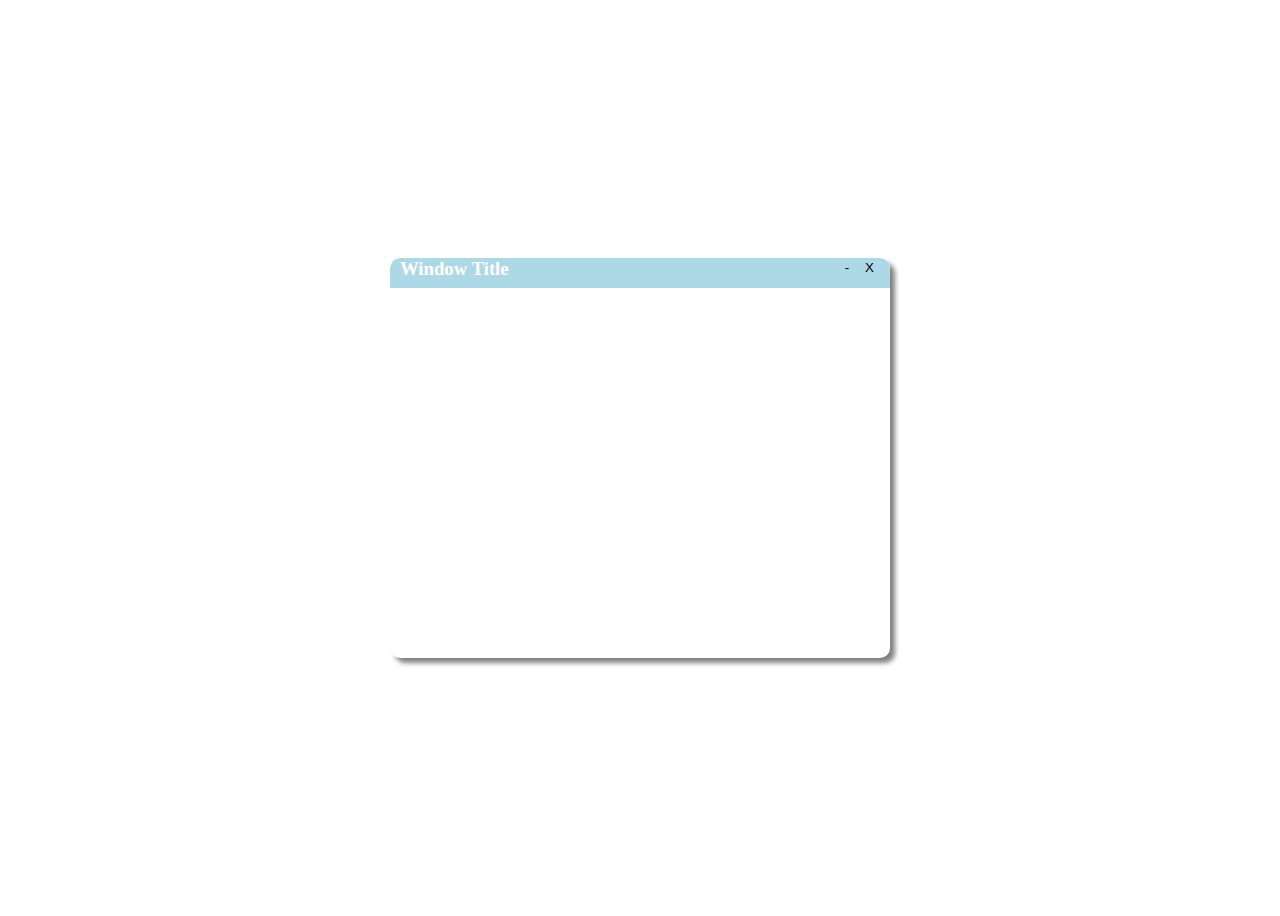
==== index.html @ e1957c3e "modified:   CSS/style.css 	modified:   index.html" ====
<!DOCTYPE html>
<html>
<head>
	<meta charset="UTF-8">
	<meta http-equiv="X-UA-Compatible" content="IE=edge">
	<meta name="viewport" content="width=device-width, initial-scale=1.0">
	<link rel="stylesheet" href="./CSS/style.css">
	<title>escapeRoom</title>
</head>
<body>
	<!-- The desktop window -->
	<div class="desktop-window">
		<!-- The window header -->
		<div class="header">
			<!-- The window title -->
			<h3 style="margin: 0; color: white;">Window Title</h3>
			<!-- The window buttons -->
			<div>
				<button>-</button>
				<button>X</button>
			</div>
		</div>
		<!-- The window content -->
		<div class="content">
			<!-- Your content here -->
		</div>
	</div>
</body>
</html>
---- CSS/style.css ----
/* Style the desktop background */
  body {
	background-image: url(../asset/img/windows_xp.jpg);
	background-repeat: no-repeat;
	background-size: cover;
	height: 100vh;
	display: flex;
	justify-content: center;
	align-items: center;
  }
  
  /* Style the desktop window */
  .desktop-window {
	background-color: white;
	width: 500px;
	height: 400px;
	border-radius: 10px;
	box-shadow: 5px 5px 5px gray;
	overflow: hidden;
	position: relative;
  }
  
  /* Style the window header */
  .desktop-window .header {
	background-color: lightblue;
	height: 30px;
	border-top-left-radius: 10px;
	border-top-right-radius: 10px;
	display: flex;
	justify-content: space-between;
	padding: 0 10px;
	box-sizing: border-box;
	position: absolute;
	top: 0;
	width: 100%;
  }
  
  /* Style the window header buttons */
  .desktop-window .header button {
	background-color: transparent;
	border: none;
	cursor: pointer;
	outline: none;
  }
  
  /* Style the window content */
  .desktop-window .content {
	padding: 10px;
  }
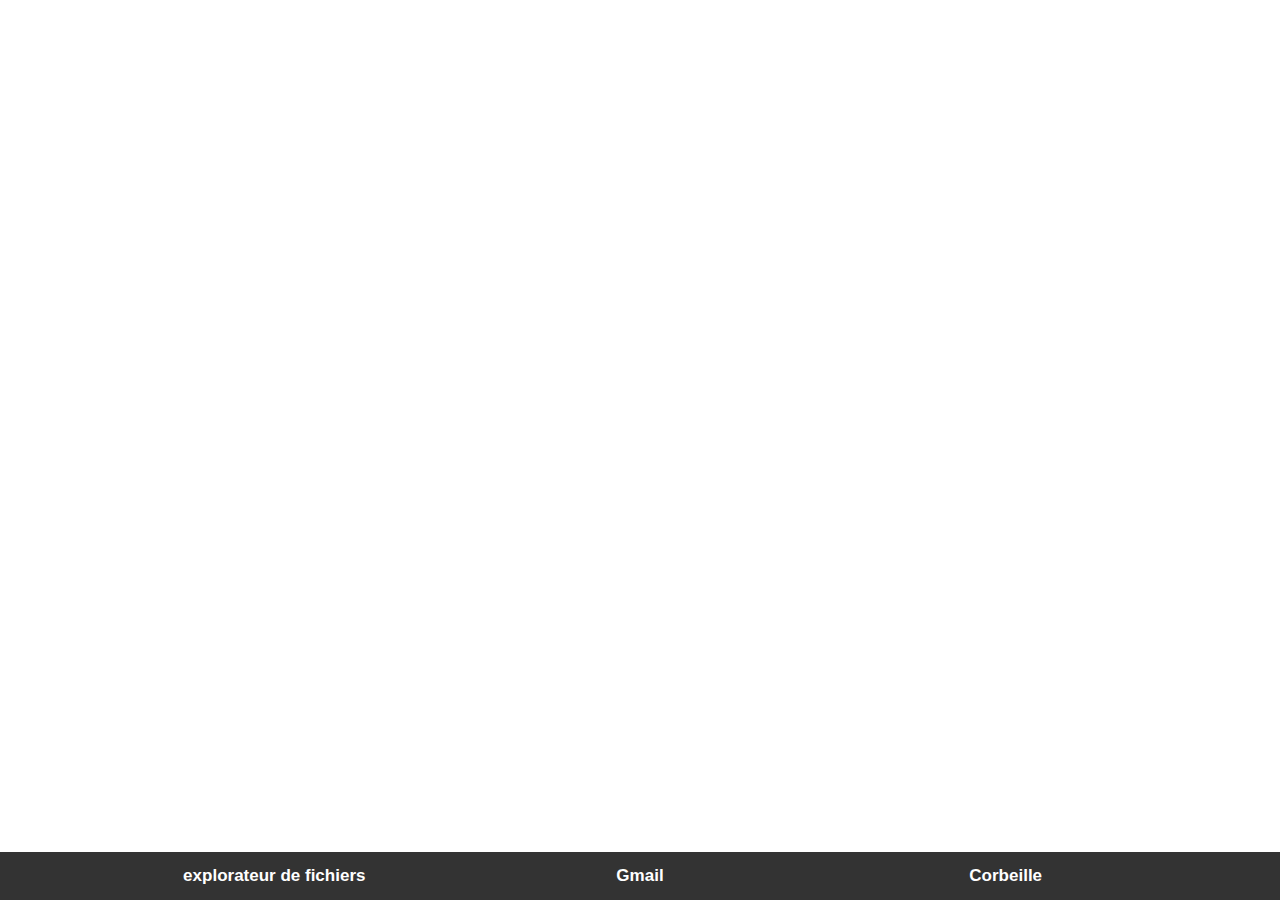
==== commit f2c8eee0: "Probleme ancien commit resolu" ====
--- a/index.html
+++ b/index.html
@@ -8,22 +8,193 @@
 	<title>escapeRoom</title>
 </head>
 <body>
-	<!-- The desktop window -->
-	<div class="desktop-window">
-		<!-- The window header -->
-		<div class="header">
-			<!-- The window title -->
-			<h3 style="margin: 0; color: white;">Window Title</h3>
-			<!-- The window buttons -->
-			<div>
-				<button>-</button>
-				<button>X</button>
-			</div>
-		</div>
-		<!-- The window content -->
-		<div class="content">
-			<!-- Your content here -->
-		</div>
-	</div>
+
+	
+	<nav class="navbar">
+		<ul class="nav__list">
+			<li class="item"></li>
+			<li class="item">
+				<div class="link__content">
+					<div class="link__title link__title--xp-files">
+						<i class="uil uil-web-grid services__icon"></i>
+						<h3 class="title">explorateur de fichiers</h3>
+					</div>
+					
+					<div class="window__modal window__xp-files ">
+						<div class="window__content window__xp-files-content">
+							<div class="window__header window__xp-files-header">
+								<h3 class="window__title window__xp-files-title">explorateur de fichiers</h3>
+								<div class="window__section-button window__xp-files-button">
+									<button class="window__button window__button-minimize window__xp-files-button--minimize">-</button>
+									<button class="window__button window__button-fullscreen window__xp-files-button--fullscreen">□</button>
+									<button class="window__button window__button-close window__xp-files-button--close">X</button>
+								</div>
+							</div>
+							<div class="window__body window__xp-files-body">
+								<div class="window__xp-files-body--left">
+									<div class="window__xp-files-body--left-header">
+										<div class="window__xp-files-body--left-header--icon">
+											<i class="uil uil-folder"></i>
+										</div>
+										<div class="window__xp-files-body--left-header--title">
+											<h3>Ordinateur</h3>
+										</div>
+									</div>
+									<div class="window__xp-files-body--left-body">
+										<div class="window__xp-files-body--left-body--icon">
+											<i class="uil uil-folder"></i>
+										</div>
+										<div class="window__xp-files-body--left-body--title">
+											<h3>Ordinateur</h3>
+										</div>
+									</div>
+								</div>
+								<div class="window__xp-files-body--right">
+									<div class="window__xp-files-body--right-header">
+										<div class="window__xp-files-body--right-header--icon">
+											<i class="uil uil-folder"></i>
+										</div>
+										<div class="window__xp-files-body--right-header--title">
+											<h3>Ordinateur</h3>
+										</div>
+									</div>
+									<div class="window__xp-files-body--right-body">
+										<div class="window__xp-files-body--right-body--icon">
+											<i class="uil uil-folder"></i>
+										</div>
+										<div class="window__xp-files-body--right-body--title">
+											<h3>Ordinateur</h3>
+										</div>
+									</div>
+								</div>
+							</div>
+						</div>
+					</div>
+				</div>
+			</li>
+			
+			<li class="item">
+				<div class="link__content">
+					<div class="link__title link__title--gmail">
+						<i class="uil uil-web-grid services__icon"></i>
+						<h3 class="title">Gmail</h3>
+					</div>
+					
+					<div class="window__modal window__gmail ">
+						<div class="window__content window__gmail-content">
+							<div class="window__header window__gmail-header">
+								<h3 class="window__title window__gmail-title">Gmail</h3>
+								<div class="window__section-button window__gmail-button">
+									<button class="window__button window__button-minimize window__gmail-button--minimize">-</button>
+									<button class="window__button window__button-fullscreen window__gmail-button--fullscreen">□</button>
+									<button class="window__button window__button-close window__gmail-button--close">X</button>
+								</div>
+							</div>
+							<div class="window__body window__gmail-body">
+								<div class="window__gmail-body--left">
+									<div class="window__gmail-body--left-header">
+										<div class="window__gmail-body--left-header--icon">
+											<i class="uil uil-folder"></i>
+										</div>
+										<div class="window__gmail-body--left-header--title">
+											<h3>Ordinateur</h3>
+										</div>
+									</div>
+									<div class="window__gmail-body--left-body">
+										<div class="window__gmail-body--left-body--icon">
+											<i class="uil uil-folder"></i>
+										</div>
+										<div class="window__gmail-body--left-body--title">
+											<h3>Ordinateur</h3>
+										</div>
+									</div>
+								</div>
+								<div class="window__gmail-body--right">
+									<div class="window__gmail-body--right-header">
+										<div class="window__gmail-body--right-header--icon">
+											<i class="uil uil-folder"></i>
+										</div>
+										<div class="window__gmail-body--right-header--title">
+											<h3>Ordinateur</h3>
+										</div>
+									</div>
+									<div class="window__gmail-body--right-body">
+										<div class="window__gmail-body--right-body--icon">
+											<i class="uil uil-folder"></i>
+										</div>
+										<div class="window__gmail-body--right-body--title">
+											<h3>Ordinateur</h3>
+										</div>
+									</div>
+								</div>
+							</div>
+						</div>
+					</div>
+				</div>
+			</li>
+			<li class="item">
+				<div class="link__content">
+					<div class="link__title">
+						<i class="uil uil-web-grid services__icon"></i>
+						<h3 class="title">Corbeille</h3>
+					</div>
+					
+					<div class="window__modal window__trashcan ">
+						<div class="window__content window__trashcan-content">
+							<div class="window__header window__trashcan-header">
+								<h3 class="window__title window__trashcan-title">Corbeille</h3>
+								<div class="window__section-button window__trashcan-button">
+									<button class="window__button window__button-minimize window__trashcan-button--minimize">-</button>
+									<button class="window__button window__button-fullscreen window__trashcan-button--fullscreen">□</button>
+									<button class="window__button window__button-close window__trashcan-button--close">X</button>
+								</div>
+							</div>
+							<div class="window__body window__trashcan-body">
+								<div class="window__trashcan-body--left">
+									<div class="window__trashcan-body--left-header">
+										<div class="window__trashcan-body--left-header--icon">
+											<i class="uil uil-folder"></i>
+										</div>
+										<div class="window__trashcan-body--left-header--title">
+											<h3>Ordinateur</h3>
+										</div>
+									</div>
+									<div class="window__trashcan-body--left-body">
+										<div class="window__trashcan-body--left-body--icon">
+											<i class="uil uil-folder"></i>
+										</div>
+										<div class="window__trashcan-body--left-body--title">
+											<h3>Ordinateur</h3>
+										</div>
+									</div>
+								</div>
+								<div class="window__trashcan-body--right">
+									<div class="window__trashcan-body--right-header">
+										<div class="window__trashcan-body--right-header--icon">
+											<i class="uil uil-folder"></i>
+										</div>
+										<div class="window__trashcan-body--right-header--title">
+											<h3>Ordinateur</h3>
+										</div>
+									</div>
+									<div class="window__trashcan-body--right-body">
+										<div class="window__trashcan-body--right-body--icon">
+											<i class="uil uil-folder"></i>
+										</div>
+										<div class="window__trashcan-body--right-body--title">
+											<h3>Ordinateur</h3>
+										</div>
+									</div>
+								</div>
+							</div>
+						</div>
+					</div>
+				</div>
+			</li>
+			<li class="item"></li>
+		</ul>
+	</nav>
+	
+	<script src="./JS/script.js"></script>
 </body>
 </html>
--- a/CSS/style.css
+++ b/CSS/style.css
@@ -1,5 +1,13 @@
-  /* Style the desktop background */
-  body {
+* {
+	margin: 0;
+	padding: 0;
+	box-sizing: border-box;
+
+}
+
+
+/* Style the desktop background */
+body {
 	background-image: url(../asset/img/windows_xp.jpg);
 	background-repeat: no-repeat;
 	background-size: cover;
@@ -7,10 +15,10 @@
 	display: flex;
 	justify-content: center;
 	align-items: center;
-  }
-  
-  /* Style the desktop window */
-  .desktop-window {
+}
+
+/* /* Style the desktop window 
+.desktop-window {
 	background-color: white;
 	width: 500px;
 	height: 400px;
@@ -18,10 +26,10 @@
 	box-shadow: 5px 5px 5px gray;
 	overflow: hidden;
 	position: relative;
-  }
-  
-  /* Style the window header */
-  .desktop-window .header {
+}
+
+/* Style the window header 
+.desktop-window .header {
 	background-color: lightblue;
 	height: 30px;
 	border-top-left-radius: 10px;
@@ -33,17 +41,161 @@
 	position: absolute;
 	top: 0;
 	width: 100%;
-  }
-  
-  /* Style the window header buttons */
-  .desktop-window .header button {
+}
+
+/* Style the window header buttons 
+.desktop-window .header button {
 	background-color: transparent;
 	border: none;
 	cursor: pointer;
 	outline: none;
-  }
-  
-  /* Style the window content */
-  .desktop-window .content {
+}
+
+/* Style the window content 
+.desktop-window .content {
 	padding: 10px;
-  }+}
+*/
+
+.navbar {
+	overflow: hidden;
+	background-color: #333;
+	font-family: Arial, Helvetica, sans-serif;
+	position: fixed;
+	bottom: 0;
+	width: 100%;
+}
+
+
+
+.nav__list {
+	list-style-type: none;
+	overflow: hidden;
+	background-color: #333;
+	margin: 0;
+	padding: 0;
+	display: grid;
+	grid-template-columns: .25fr 1fr 1fr 1fr .25fr;
+}
+
+.link__content .title {
+	color: white;
+	text-align: center;
+	padding: 14px 16px;
+	text-decoration: none;
+	font-size: 17px;
+	cursor: pointer;
+}
+
+
+.window__modal{
+	position: fixed;
+	top: 0;
+	left: 0;
+	right: 0;
+	bottom: 0;
+	background-color: rgba(0, 0, 0, .5);
+	display: flex;
+	align-items: center;
+	justify-content: center;
+	padding: 0 1rem;
+	z-index: 2;
+	opacity: 0;
+	visibility: hidden;
+	transition: .3s;
+}
+
+/* Active modal */
+.active-modal{
+	opacity: 1;
+	visibility: visible;
+}
+
+
+
+/* temporaire */
+/* .window__xp-files{
+	opacity: 1;
+	visibility: visible;
+} */
+/* --------- */
+
+
+/* Window default */
+.window__content{
+	position: relative;
+	box-shadow: 10px 10px 2px rgba(33, 33, 33, 0.587);
+	background-color: #fff;
+	border-radius: .5rem;
+}
+
+.window__header{
+	display: flex;
+	align-items: center;
+	justify-content: space-between;
+	background-color: rgb(34, 34, 34);
+	border-radius: .5rem .5rem 0 0;
+	padding: .75rem;
+	width: 50rem;
+
+}
+
+.window__title{
+	color: #fff;
+	font-size: 1.25rem;
+	font-weight: 500;
+}
+
+.window__section-button button{
+	border-radius: 50px;
+	width: 20px;
+	height: 20px;
+	cursor: pointer;
+	outline: none;
+	display: inline-block;
+    text-align: center;
+	margin: 0;
+	padding: 0;
+	border: none;
+}
+
+.window__button{
+	color: #fff;
+	box-shadow: 1px 1px 20px rgb(87, 87, 87);
+}
+
+.window__button-minimize{
+	background-color: #f7b500;
+}
+
+.window__button-fullscreen{
+	background-color: #4CAF50;
+}
+
+.window__button-close{
+	background-color: #f32314;
+}
+
+.window__body{
+	padding: 1.5rem;
+	height: 30rem;
+}
+/* ------------------- */
+
+/* Window XP-files */
+
+.window__xp-files-body {
+	padding: 0;
+	margin: 0;
+	display: grid;
+	grid-template-columns: .5fr 2fr;
+	overflow: hidden;
+}
+
+.window__xp-files-body--left{
+	padding: 0;
+	margin: 0;
+	width: 100%;
+	height: 100%;
+	box-shadow: 2px 0px 5px rgb(87, 87, 87);
+}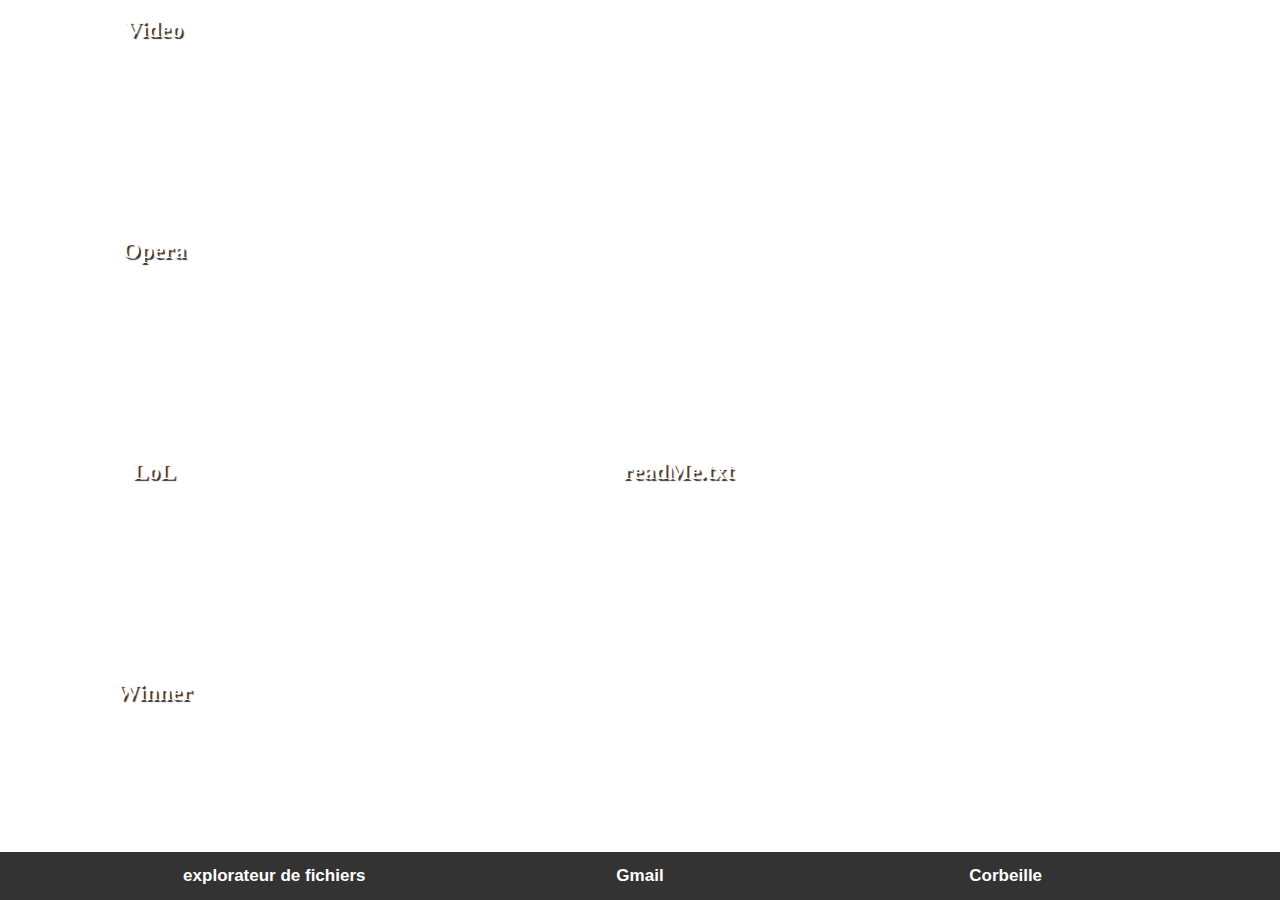
==== commit 00250543: "Finalisation du desktop (ou presque) xD" ====
--- a/index.html
+++ b/index.html
@@ -8,14 +8,152 @@
 	<title>escapeRoom</title>
 </head>
 <body>
-
+	
+	<nav class="desktop">
+		<ul class="desktop__list">
+			<li class="desktop__item Video">
+				<div class="desktop__content">
+					<div class="desktop__title link__title icon__title" id="link__video">
+						<img src="./asset/img/clip.png" alt="" width="50vw">
+						<h3 class="title">Video</h3>
+					</div>
+					
+					<div class=" desktop__modal window__modal">
+						<div class="desktop__content-video window__content">
+							<div class="desktop__header desktop__header-video window__header">
+								<h3 class="desktop__title window__title">video</h3>
+								<div class="desktop__section-button window__section-button">
+									<button class="desktop__button window__button window__button-minimize desktop__button-minimize">-</button>
+									<button class="desktop__button window__button window__button-fullscreen desktop__button-fullscreen">□</button>
+									<button id="close__video" class="desktop__button window__button window__button-close desktop__button-close">X</button>
+								</div>
+							</div>
+							<div class="desktop__body desktop__body-video  window__body">
+								<div class="desktop__body--video">
+									<video id="Rick" class="Rick" src="./asset/video/Rick Astley - Never Gonna Give You Up (Official Music Video).mp4" width="300px" loop autoplay></video>
+								</div>
+							</div>
+						</div>
+					</div>
+				</div>
+			</li>
+			<li class="desktop__item Opera">
+				<div class="desktop__content">
+					<div class="desktop__title link__title icon__title">
+						<img src="./asset/img/opera.jpg" alt="" width="50vw">
+						<h3 class="title">Opera</h3>
+					</div>
+					
+					<div class="desktop__modal window__modal">
+						<div class="desktop__content window__content">
+							<div class="desktop__header window__header">
+								<h3 class="desktop__title window__title">Opera</h3>
+								<div class="desktop__section-button window__section-button">
+									<button class="desktop__button window__button window__button-minimize desktop__button-minimize">-</button>
+									<button class="desktop__button window__button window__button-fullscreen desktop__button-fullscreen">□</button>
+									<button class="desktop__button window__button window__button-close desktop__button-close">X</button>
+								</div>
+							</div>
+							<div class="desktop__body window__body">
+								<div class="desktop__body--opera">
+									<h3 class="textHidden">Relis la doc :)</h3>
+									<div class="text__content">
+										<h4 class="textError">Internet indisponible</h4>
+										<img src="./asset/img/plug.png" alt="">
+									</div>
+								</div>
+							</div>
+						</div>
+					</div>
+				</div>
+			</li>
+			<li class="desktop__item LoL">
+				<div class="desktop__content">
+					<div id="LoL" class="desktop__title icon__title" onclick="LoLAlert()">
+						<img src="./asset/img/lol.png" alt="" width="50vw">
+						<h3 class="title">LoL</h3>
+					</div>
+					
+					<!-- <div class="desktop__modal window__modal">
+						<div class="desktop__content window__content">
+							<div class="desktop__header window__header">
+								<h3 class="desktop__title window__title">LoL</h3>
+								<div class="desktop__section-button window__section-button">
+									<button class="desktop__button window__button window__button-minimize desktop__button-minimize">-</button>
+									<button class="desktop__button window__button window__button-fullscreen desktop__button-fullscreen">□</button>
+									<button class="desktop__button window__button window__button-close desktop__button-close">X</button>
+								</div>
+							</div>
+							<div class="desktop__body window__body">
+								<div class="desktop__body--video">
+									<video src="./asset/video/1.mp4" controls></video>
+								</div>
+							</div>
+						</div>
+					</div> -->
+				</div>
+			</li>
+			<li class="desktop__item Crown">
+				<div class="desktop__content">
+					<div class="desktop__title link__title icon__title">
+						<img src="./asset/img/crown.png" alt="" width="50vw">
+						<h3 class="title">Winner</h3>
+					</div>
+					
+					<div class="desktop__modal window__modal">
+						<div class="desktop__content window__content">
+							<div class="desktop__header window__header">
+								<h3 class="desktop__title window__title">Winner</h3>
+								<div class="desktop__section-button window__section-button">
+									<button class="desktop__button window__button window__button-minimize desktop__button-minimize">-</button>
+									<button class="desktop__button window__button window__button-fullscreen desktop__button-fullscreen">□</button>
+									<button class="desktop__button window__button window__button-close desktop__button-close">X</button>
+								</div>
+							</div>
+							<div class="desktop__body window__body">
+								<div class="desktop__body--video">
+									<h3 class="textWinner">Vainqueur :</h3>
+								</div>
+							</div>
+						</div>
+					</div>
+				</div>
+			</li>
+			<li class="desktop__item readMe">
+				<div class="desktop__content">
+					<div class="desktop__title link__title icon__title">
+						<img src="./asset/img/readme.png" alt="" width="50vw">
+						<h3 class="title">readMe.txt</h3>
+					</div>
+					
+					<div class="desktop__modal window__modal">
+						<div class="desktop__content window__content">
+							<div class="desktop__header window__header">
+								<h3 class="desktop__title window__title">ReadMe</h3>
+								<div class="desktop__section-button window__section-button">
+									<button class="desktop__button window__button window__button-minimize desktop__button-minimize">-</button>
+									<button class="desktop__button window__button window__button-fullscreen desktop__button-fullscreen">□</button>
+									<button class="desktop__button window__button window__button-close desktop__button-close">X</button>
+								</div>
+							</div>
+							<div class="desktop__body window__body">
+								<div class="desktop__body--video">
+									
+								</div>
+							</div>
+						</div>
+					</div>
+				</div>
+			</li>
+		</ul>
+	</nav>
 	
 	<nav class="navbar">
 		<ul class="nav__list">
 			<li class="item"></li>
 			<li class="item">
 				<div class="link__content">
-					<div class="link__title link__title--xp-files">
+					<div class=" link__title link__title--xp-files">
 						<i class="uil uil-web-grid services__icon"></i>
 						<h3 class="title">explorateur de fichiers</h3>
 					</div>
--- a/CSS/style.css
+++ b/CSS/style.css
@@ -2,7 +2,7 @@
 	margin: 0;
 	padding: 0;
 	box-sizing: border-box;
-
+	
 }
 
 
@@ -12,9 +12,9 @@
 	background-repeat: no-repeat;
 	background-size: cover;
 	height: 100vh;
-	display: flex;
-	justify-content: center;
-	align-items: center;
+	/* display: flex;
+	justify-content: center;
+	align-items: center; */
 }
 
 /* /* Style the desktop window 
@@ -88,6 +88,19 @@
 }
 
 
+
+
+
+/* temporaire */
+/* .test{
+	opacity: 1;
+	visibility: visible;
+} */
+/* --------- */
+
+
+/* Window default */
+
 .window__modal{
 	position: fixed;
 	top: 0;
@@ -111,22 +124,12 @@
 	visibility: visible;
 }
 
-
-
-/* temporaire */
-/* .window__xp-files{
-	opacity: 1;
-	visibility: visible;
-} */
-/* --------- */
-
-
-/* Window default */
 .window__content{
 	position: relative;
 	box-shadow: 10px 10px 2px rgba(33, 33, 33, 0.587);
 	background-color: #fff;
 	border-radius: .5rem;
+	height: 50vh;
 }
 
 .window__header{
@@ -136,8 +139,8 @@
 	background-color: rgb(34, 34, 34);
 	border-radius: .5rem .5rem 0 0;
 	padding: .75rem;
-	width: 50rem;
-
+	width: 50vw;
+	
 }
 
 .window__title{
@@ -153,7 +156,7 @@
 	cursor: pointer;
 	outline: none;
 	display: inline-block;
-    text-align: center;
+	text-align: center;
 	margin: 0;
 	padding: 0;
 	border: none;
@@ -198,4 +201,95 @@
 	width: 100%;
 	height: 100%;
 	box-shadow: 2px 0px 5px rgb(87, 87, 87);
+}
+
+
+
+
+/* Desktop */
+
+.desktop__list{
+	list-style-type: none;
+	display: grid;
+	grid-template-areas: "Video . . . ."
+	"Opera . . . ."
+	"LoL . readMe . ."
+	"Crown . . . .";
+	grid-gap: 1rem;
+	padding: 1rem;
+	text-align: center;
+	height: 100vh;
+}
+
+.icon__title{
+	color: rgb(255, 255, 255);
+	font-size: 1.25rem;
+	font-weight: 500;
+	text-shadow: 2px 2px 1px #333;
+	margin: 0 30% ;
+	display: flex;
+	flex-direction: column;
+	justify-content: center;
+	align-items: center;
+}
+.Opera{
+	grid-area: Opera;
+}
+
+.LoL{
+	grid-area: LoL;
+}
+
+.readMe{
+	grid-area: readMe;
+}
+
+.Crown{
+	grid-area: Crown;
+}
+
+/* Video */
+.desktop__content-video{
+	height:55vh ;
+	width: 50Vw;
+}
+.desktop__header-video{
+	width: 100%;
+}
+
+.desktop__body-video{
+	
+	height: 50vh;
+}
+.desktop__body--video{
+	height: 100%;
+	width: 100%;
+}
+
+.Video{
+	grid-area: Video;
+}
+
+.Rick{
+	width: 40vw;
+}
+
+/* Opera */
+
+.textHidden{
+	color: #fff;
+}
+
+.text__content{
+	display: flex;
+	flex-direction: column;
+	align-items: center;
+	justify-content: center;
+	height: 30vh;
+	width: 100%;
+}
+
+.text__content img {
+	width: 50%;
+	margin-top: 30px;
 }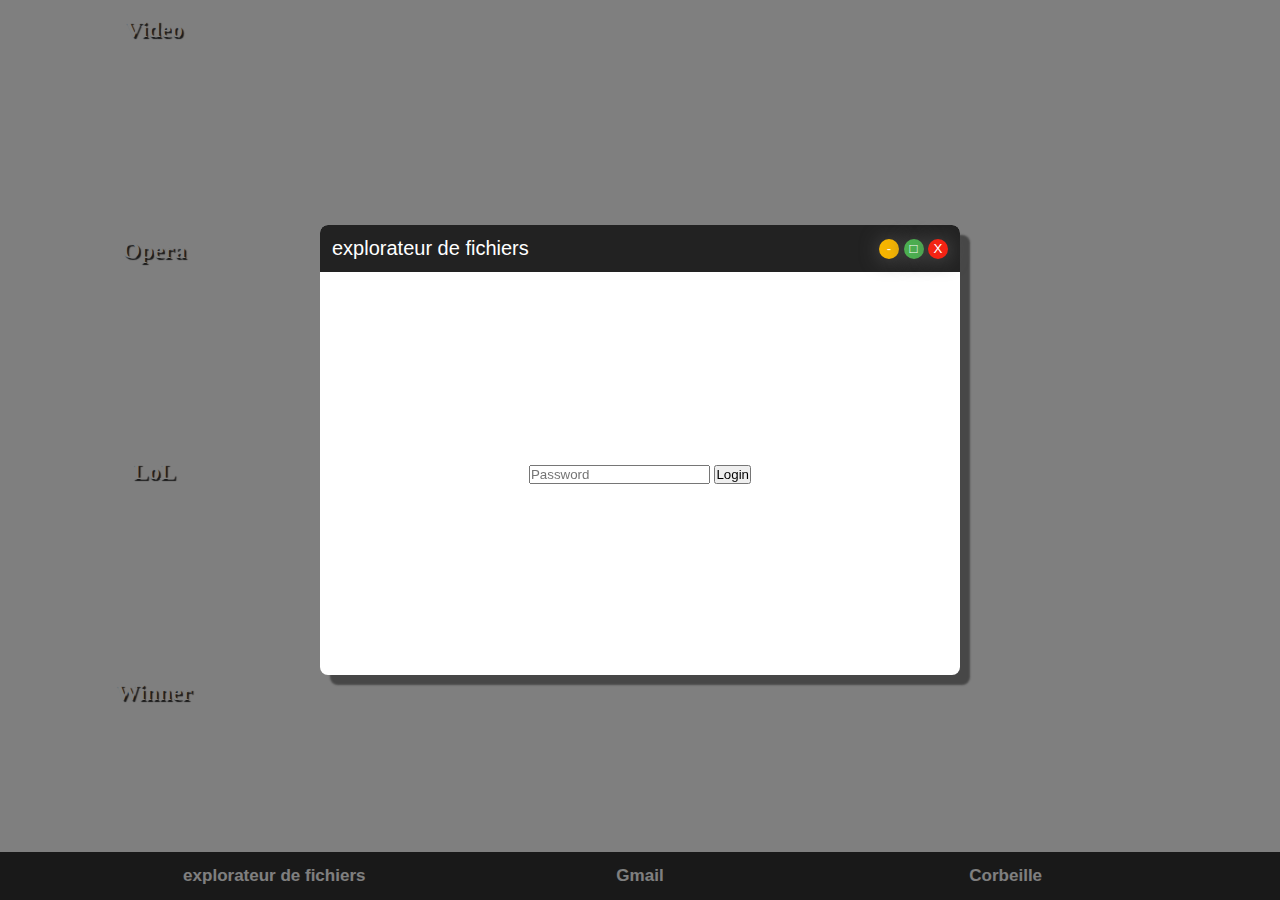
==== commit 7f2fb365: "finir mdp xp-files" ====
--- a/index.html
+++ b/index.html
@@ -157,8 +157,29 @@
 						<i class="uil uil-web-grid services__icon"></i>
 						<h3 class="title">explorateur de fichiers</h3>
 					</div>
-					
-					<div class="window__modal window__xp-files ">
+
+
+					<div class="window__modal window__mdp active-modal ">
+						<div class="window__content window__xp-files-content">
+							<div class="window__header window__xp-files-header">
+								<h3 class="window__title window__xp-files-title">explorateur de fichiers</h3>
+								<div class="window__section-button window__xp-files-button">
+									<button class="window__button window__button-minimize window__xp-files-button--minimize">-</button>
+									<button class="window__button window__button-fullscreen window__xp-files-button--fullscreen">□</button>
+									<button class="window__button window__button-close window__xp-files-button--close">X</button>
+								</div>
+							</div>
+							<div class="window__body--mdp">
+							    <form id="login-form">
+									
+									<input type="password" name="password" id="password-field" class="login-form-field" placeholder="Password">
+									<input type="submit" value="Login" id="login-form-submit">
+								</form>
+							</div>
+						</div>
+					</div>
+					
+					<div class="window__modal window__xp-files xp-files" id="xp-files">
 						<div class="window__content window__xp-files-content">
 							<div class="window__header window__xp-files-header">
 								<h3 class="window__title window__xp-files-title">explorateur de fichiers</h3>
--- a/CSS/style.css
+++ b/CSS/style.css
@@ -116,6 +116,7 @@
 	opacity: 0;
 	visibility: hidden;
 	transition: .3s;
+	overflow-y: hidden;
 }
 
 /* Active modal */
@@ -187,6 +188,8 @@
 
 /* Window XP-files */
 
+ 
+
 .window__xp-files-body {
 	padding: 0;
 	margin: 0;
@@ -199,11 +202,27 @@
 	padding: 0;
 	margin: 0;
 	width: 100%;
-	height: 100%;
+	height: 45vh;
 	box-shadow: 2px 0px 5px rgb(87, 87, 87);
 }
 
-
+/* MDP */
+
+.window__body--mdp{
+	display: flex;
+	align-items: center;
+	justify-content: center;
+	height: 90%;
+}
+
+.mdp__container{
+	display: flex;
+	flex-direction: column;
+	justify-content: center;
+	align-items: center;
+	
+	
+}
 
 
 /* Desktop */
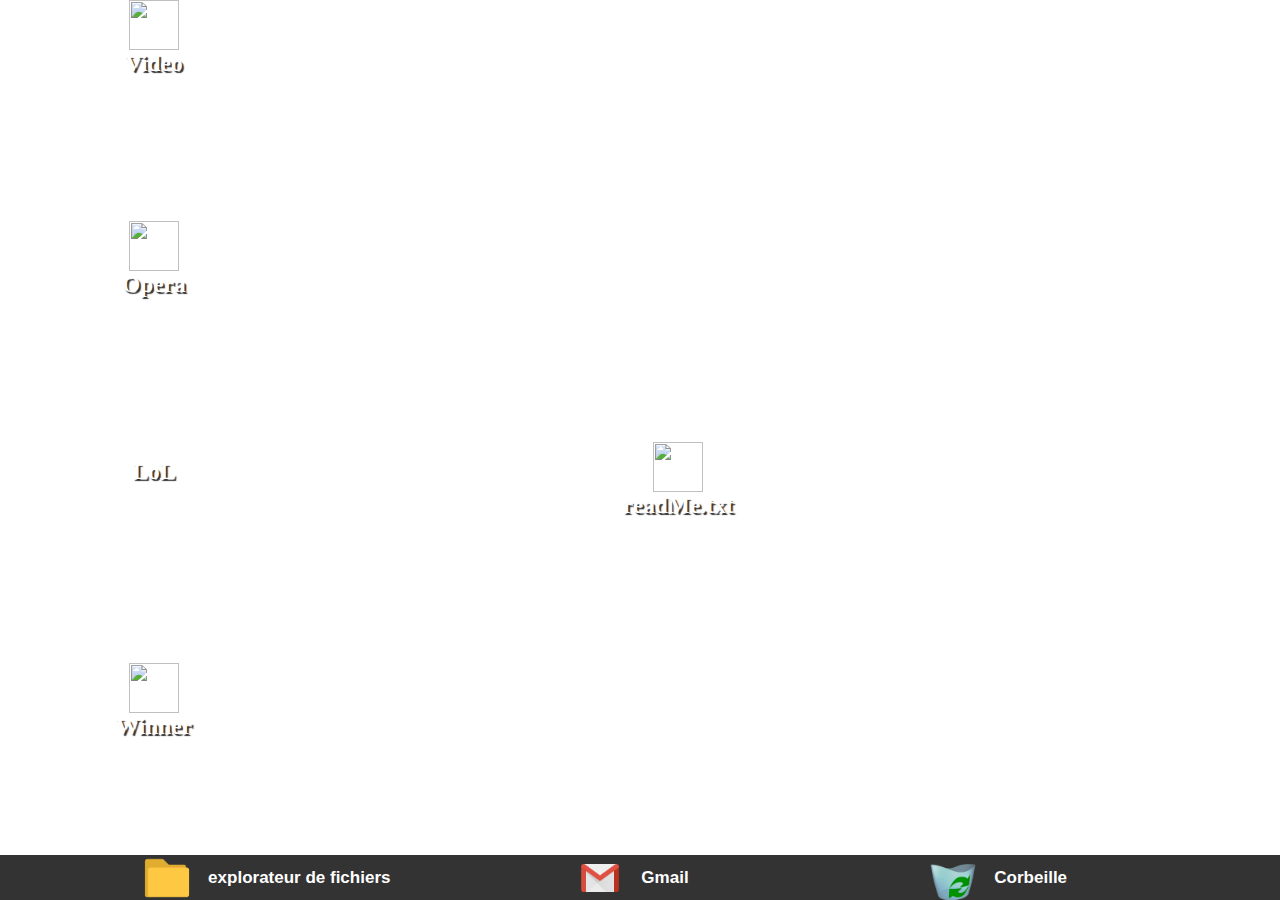
==== commit 933c3f1e: "Start folder/arborecence" ====
--- a/index.html
+++ b/index.html
@@ -73,24 +73,6 @@
 						<img src="./asset/img/lol.png" alt="" width="50vw">
 						<h3 class="title">LoL</h3>
 					</div>
-					
-					<!-- <div class="desktop__modal window__modal">
-						<div class="desktop__content window__content">
-							<div class="desktop__header window__header">
-								<h3 class="desktop__title window__title">LoL</h3>
-								<div class="desktop__section-button window__section-button">
-									<button class="desktop__button window__button window__button-minimize desktop__button-minimize">-</button>
-									<button class="desktop__button window__button window__button-fullscreen desktop__button-fullscreen">□</button>
-									<button class="desktop__button window__button window__button-close desktop__button-close">X</button>
-								</div>
-							</div>
-							<div class="desktop__body window__body">
-								<div class="desktop__body--video">
-									<video src="./asset/video/1.mp4" controls></video>
-								</div>
-							</div>
-						</div>
-					</div> -->
 				</div>
 			</li>
 			<li class="desktop__item Crown">
@@ -154,12 +136,28 @@
 			<li class="item">
 				<div class="link__content">
 					<div class=" link__title link__title--xp-files">
-						<i class="uil uil-web-grid services__icon"></i>
+						<img src="./asset/img/folder.png" alt="" srcset="">
 						<h3 class="title">explorateur de fichiers</h3>
 					</div>
-
-
-					<div class="window__modal window__mdp active-modal ">
+					
+					<div class="window__modal window__xp-files xp-files" id="xp-files">
+						<div class="window__content window__pwd" id="window__pwd">
+							<div class="window__header window__xp-files-header">
+								<h3 class="window__title window__xp-files-title">explorateur de fichiers</h3>
+								<div class="window__section-button window__xp-files-button">
+									<button class="window__button window__button-minimize window__xp-files-button--minimize">-</button>
+									<button class="window__button window__button-fullscreen window__xp-files-button--fullscreen">□</button>
+									<button class="window__button window__button-close window__xp-files-button--close">X</button>
+								</div>
+							</div>
+							<div class="window__body--mdp">
+							    <form id="login-form">
+									
+									<input type="password" name="password" id="password-field" class="login-form-field" placeholder="Password">
+									<input type="submit" value="Login" id="login-form-submit">
+								</form>
+							</div>
+						</div>
 						<div class="window__content window__xp-files-content">
 							<div class="window__header window__xp-files-header">
 								<h3 class="window__title window__xp-files-title">explorateur de fichiers</h3>
@@ -169,61 +167,23 @@
 									<button class="window__button window__button-close window__xp-files-button--close">X</button>
 								</div>
 							</div>
-							<div class="window__body--mdp">
-							    <form id="login-form">
-									
-									<input type="password" name="password" id="password-field" class="login-form-field" placeholder="Password">
-									<input type="submit" value="Login" id="login-form-submit">
-								</form>
-							</div>
-						</div>
-					</div>
-					
-					<div class="window__modal window__xp-files xp-files" id="xp-files">
-						<div class="window__content window__xp-files-content">
-							<div class="window__header window__xp-files-header">
-								<h3 class="window__title window__xp-files-title">explorateur de fichiers</h3>
-								<div class="window__section-button window__xp-files-button">
-									<button class="window__button window__button-minimize window__xp-files-button--minimize">-</button>
-									<button class="window__button window__button-fullscreen window__xp-files-button--fullscreen">□</button>
-									<button class="window__button window__button-close window__xp-files-button--close">X</button>
-								</div>
-							</div>
 							<div class="window__body window__xp-files-body">
-								<div class="window__xp-files-body--left">
-									<div class="window__xp-files-body--left-header">
-										<div class="window__xp-files-body--left-header--icon">
-											<i class="uil uil-folder"></i>
-										</div>
-										<div class="window__xp-files-body--left-header--title">
-											<h3>Ordinateur</h3>
-										</div>
+								<div class="xp-files__item">
+									<div class="item__content">
+										<img class="item__content-icon" src="./asset/img/folder1.png" alt="" srcset="">
+										<h2 class="item__content-title">Documents</h2>
 									</div>
-									<div class="window__xp-files-body--left-body">
-										<div class="window__xp-files-body--left-body--icon">
-											<i class="uil uil-folder"></i>
-										</div>
-										<div class="window__xp-files-body--left-body--title">
-											<h3>Ordinateur</h3>
-										</div>
-									</div>
-								</div>
-								<div class="window__xp-files-body--right">
-									<div class="window__xp-files-body--right-header">
-										<div class="window__xp-files-body--right-header--icon">
-											<i class="uil uil-folder"></i>
-										</div>
-										<div class="window__xp-files-body--right-header--title">
-											<h3>Ordinateur</h3>
-										</div>
-									</div>
-									<div class="window__xp-files-body--right-body">
-										<div class="window__xp-files-body--right-body--icon">
-											<i class="uil uil-folder"></i>
-										</div>
-										<div class="window__xp-files-body--right-body--title">
-											<h3>Ordinateur</h3>
-										</div>
+									<div class="item__menu">
+										<a href="#">
+											<div class="item__menu-option">
+												<h2 class="text__option">Ouvrir</h2>
+											</div>
+										</a>
+										<a href="#">
+											<div class="item__menu-option">
+												<h2 class="text__option">Supprimer</h2>
+											</div>
+										</a>
 									</div>
 								</div>
 							</div>
@@ -235,7 +195,7 @@
 			<li class="item">
 				<div class="link__content">
 					<div class="link__title link__title--gmail">
-						<i class="uil uil-web-grid services__icon"></i>
+						<img src="./asset/img/gmail.png" alt="" srcset="">
 						<h3 class="title">Gmail</h3>
 					</div>
 					
@@ -250,41 +210,10 @@
 								</div>
 							</div>
 							<div class="window__body window__gmail-body">
-								<div class="window__gmail-body--left">
-									<div class="window__gmail-body--left-header">
-										<div class="window__gmail-body--left-header--icon">
-											<i class="uil uil-folder"></i>
-										</div>
-										<div class="window__gmail-body--left-header--title">
-											<h3>Ordinateur</h3>
-										</div>
-									</div>
-									<div class="window__gmail-body--left-body">
-										<div class="window__gmail-body--left-body--icon">
-											<i class="uil uil-folder"></i>
-										</div>
-										<div class="window__gmail-body--left-body--title">
-											<h3>Ordinateur</h3>
-										</div>
-									</div>
-								</div>
-								<div class="window__gmail-body--right">
-									<div class="window__gmail-body--right-header">
-										<div class="window__gmail-body--right-header--icon">
-											<i class="uil uil-folder"></i>
-										</div>
-										<div class="window__gmail-body--right-header--title">
-											<h3>Ordinateur</h3>
-										</div>
-									</div>
-									<div class="window__gmail-body--right-body">
-										<div class="window__gmail-body--right-body--icon">
-											<i class="uil uil-folder"></i>
-										</div>
-										<div class="window__gmail-body--right-body--title">
-											<h3>Ordinateur</h3>
-										</div>
-									</div>
+								<div class="window__body-content--gmail">
+									<h3 class="text__gmail">
+										Comme un fidele avec son texte sacre, l'informaticien relis sa doc pour retrouver son droit chemin, tu devrais faire pareil.
+									</h3>
 								</div>
 							</div>
 						</div>
@@ -294,7 +223,7 @@
 			<li class="item">
 				<div class="link__content">
 					<div class="link__title">
-						<i class="uil uil-web-grid services__icon"></i>
+						<img src="./asset/img/trashcan.webp" alt="" srcset="">
 						<h3 class="title">Corbeille</h3>
 					</div>
 					
@@ -309,41 +238,8 @@
 								</div>
 							</div>
 							<div class="window__body window__trashcan-body">
-								<div class="window__trashcan-body--left">
-									<div class="window__trashcan-body--left-header">
-										<div class="window__trashcan-body--left-header--icon">
-											<i class="uil uil-folder"></i>
-										</div>
-										<div class="window__trashcan-body--left-header--title">
-											<h3>Ordinateur</h3>
-										</div>
-									</div>
-									<div class="window__trashcan-body--left-body">
-										<div class="window__trashcan-body--left-body--icon">
-											<i class="uil uil-folder"></i>
-										</div>
-										<div class="window__trashcan-body--left-body--title">
-											<h3>Ordinateur</h3>
-										</div>
-									</div>
-								</div>
-								<div class="window__trashcan-body--right">
-									<div class="window__trashcan-body--right-header">
-										<div class="window__trashcan-body--right-header--icon">
-											<i class="uil uil-folder"></i>
-										</div>
-										<div class="window__trashcan-body--right-header--title">
-											<h3>Ordinateur</h3>
-										</div>
-									</div>
-									<div class="window__trashcan-body--right-body">
-										<div class="window__trashcan-body--right-body--icon">
-											<i class="uil uil-folder"></i>
-										</div>
-										<div class="window__trashcan-body--right-body--title">
-											<h3>Ordinateur</h3>
-										</div>
-									</div>
+								<div class="window__body-content--trashcan">
+									<h3 class="text__trashcan">Corbeille vide :)</h3>
 								</div>
 							</div>
 						</div>
--- a/CSS/style.css
+++ b/CSS/style.css
@@ -12,50 +12,19 @@
 	background-repeat: no-repeat;
 	background-size: cover;
 	height: 100vh;
-	/* display: flex;
-	justify-content: center;
-	align-items: center; */
-}
-
-/* /* Style the desktop window 
-.desktop-window {
-	background-color: white;
-	width: 500px;
-	height: 400px;
-	border-radius: 10px;
-	box-shadow: 5px 5px 5px gray;
-	overflow: hidden;
-	position: relative;
-}
-
-/* Style the window header 
-.desktop-window .header {
-	background-color: lightblue;
-	height: 30px;
-	border-top-left-radius: 10px;
-	border-top-right-radius: 10px;
-	display: flex;
-	justify-content: space-between;
-	padding: 0 10px;
-	box-sizing: border-box;
-	position: absolute;
-	top: 0;
-	width: 100%;
-}
-
-/* Style the window header buttons 
-.desktop-window .header button {
-	background-color: transparent;
-	border: none;
-	cursor: pointer;
-	outline: none;
-}
-
-/* Style the window content 
-.desktop-window .content {
-	padding: 10px;
-}
-*/
+
+}
+a{
+	text-decoration: none;
+	color: #333;
+}
+
+.link__title{
+	display: flex;
+	justify-content: center;
+	align-items: center;
+	height: 5vh;
+}
 
 .navbar {
 	overflow: hidden;
@@ -85,6 +54,10 @@
 	text-decoration: none;
 	font-size: 17px;
 	cursor: pointer;
+}
+
+.link__title img{
+	height: 50px;
 }
 
 
@@ -188,25 +161,67 @@
 
 /* Window XP-files */
 
- 
+
 
 .window__xp-files-body {
 	padding: 0;
 	margin: 0;
-	display: grid;
-	grid-template-columns: .5fr 2fr;
+	width: 50vw;
+	height: 40vh;
+	display: grid;
+	grid-template-columns: repeat(5, 1fr);
+	grid-template-rows: repeat(5, 1fr);
 	overflow: hidden;
 }
 
-.window__xp-files-body--left{
-	padding: 0;
-	margin: 0;
-	width: 100%;
-	height: 45vh;
-	box-shadow: 2px 0px 5px rgb(87, 87, 87);
+
+/* gmail folder */
+.xp-files__item{
+	position: relative;
+}
+
+.item__content{
+	display: flex;
+	flex-direction: column;
+	justify-content: center;
+	align-items: center;
+	padding: 1rem;
+}
+
+.item__content-icon{
+	height: 50px;
+}
+
+.item__content-title{
+	font-size: 1.25rem;
+}
+
+.item__menu , .item__menu div{
+	border: 1px solid #333;
+}
+
+.text__option{
+	font-size: .75rem;
+}
+
+.item__menu{
+	position: absolute;
+	bottom: -40%;
+	right: -20%;
+	width: 5vw;
+}
+
+.item__menu-option{
+	padding: .25rem;
 }
 
 /* MDP */
+
+.window__pwd{
+	position: absolute;
+	z-index: 2;
+
+}
 
 .window__body--mdp{
 	display: flex;
@@ -311,4 +326,45 @@
 .text__content img {
 	width: 50%;
 	margin-top: 30px;
-}+}
+
+/* Gmail */
+
+.window__gmail-content{
+	background-color: #333;
+	height: 40vh;
+}
+
+.window__body-content--gmail{
+	height: 25vh;
+	display: grid;
+	justify-content: center;
+	align-items: center;
+}
+
+.text__gmail{
+	width: 40vw;
+	text-align:justify;
+	font-size: 1.75rem;
+	overflow-wrap: break-word;
+	color: #fff;
+}
+
+/* Trashcan */
+
+.window__trashcan-content{
+	height: 40vh;
+}
+
+.window__body-content--trashcan{
+	height: 25vh;
+	display: grid;
+	justify-content: center;
+	align-items: center;
+}
+
+.text__trashcan{
+	text-align:justify;
+	font-size: 1.75rem;
+}
+
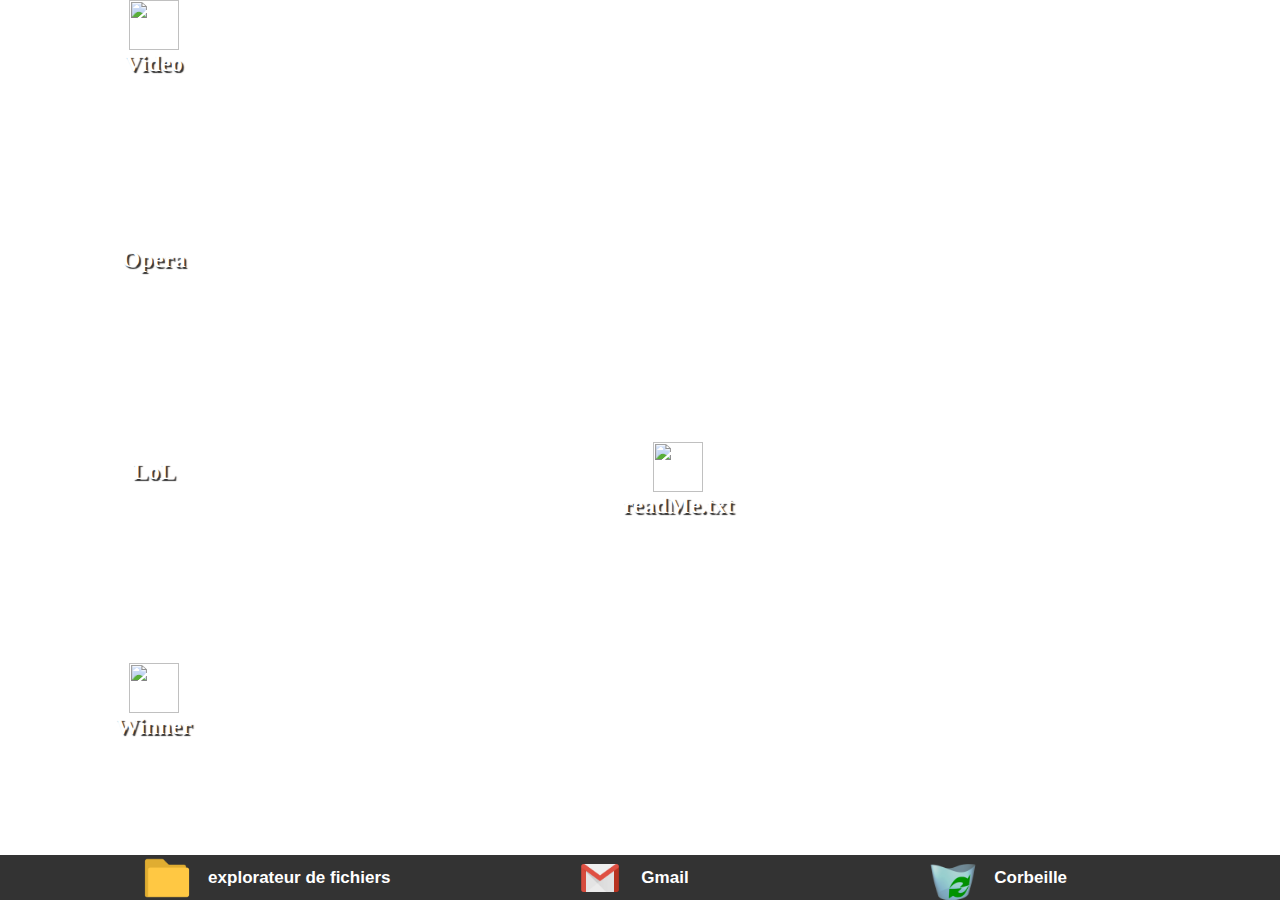
==== commit 967d790b: "Test code working copy" ====
--- a/index.html
+++ b/index.html
@@ -39,7 +39,7 @@
 			</li>
 			<li class="desktop__item Opera">
 				<div class="desktop__content">
-					<div class="desktop__title link__title icon__title">
+					<div class="desktop__title link__title icon__title"
 						<img src="./asset/img/opera.jpg" alt="" width="50vw">
 						<h3 class="title">Opera</h3>
 					</div>
@@ -169,18 +169,90 @@
 							</div>
 							<div class="window__body window__xp-files-body">
 								<div class="xp-files__item">
-									<div class="item__content">
+									<div class="item__content" id="item__content">
 										<img class="item__content-icon" src="./asset/img/folder1.png" alt="" srcset="">
 										<h2 class="item__content-title">Documents</h2>
 									</div>
-									<div class="item__menu">
-										<a href="#">
-											<div class="item__menu-option">
-												<h2 class="text__option">Ouvrir</h2>
-											</div>
-										</a>
-										<a href="#">
-											<div class="item__menu-option">
+									<div class="item__menu" id="item__menu">
+										<a href="./Documents/index.html">
+											<div class="item__menu-option" id="item__menu-option">
+												<h2 class="text__option">Ouvrir</h2>
+											</div>
+										</a>
+										<a href="#">
+											<div class="item__menu-option" id="item__menu-option">
+												<h2 class="text__option">Supprimer</h2>
+											</div>
+										</a>
+									</div>
+								</div>
+								<div class="xp-files__item">
+									<div class="item__content" id="item__content">
+										<img class="item__content-icon" src="./asset/img/folder1.png" alt="" srcset="">
+										<h2 class="item__content-title">Videos</h2>
+									</div>
+									<div class="item__menu" id="item__menu">
+										<a href="./Videos/index.html">
+											<div class="item__menu-option" id="item__menu-option">
+												<h2 class="text__option">Ouvrir</h2>
+											</div>
+										</a>
+										<a href="#">
+											<div class="item__menu-option" id="item__menu-option">
+												<h2 class="text__option">Supprimer</h2>
+											</div>
+										</a>
+									</div>
+								</div>
+								<div class="xp-files__item">
+									<div class="item__content" id="item__content">
+										<img class="item__content-icon" src="./asset/img/folder1.png" alt="" srcset="">
+										<h2 class="item__content-title">Images</h2>
+									</div>
+									<div class="item__menu" id="item__menu">
+										<a href="#">
+											<div class="item__menu-option" id="item__menu-option">
+												<h2 class="text__option">Ouvrir</h2>
+											</div>
+										</a>
+										<a href="#">
+											<div class="item__menu-option" id="item__menu-option">
+												<h2 class="text__option">Supprimer</h2>
+											</div>
+										</a>
+									</div>
+								</div>
+								<div class="xp-files__item">
+									<div class="item__content" id="item__content">
+										<img class="item__content-icon" src="./asset/img/folder1.png" alt="" srcset="">
+										<h2 class="item__content-title">Rendu 3D</h2>
+									</div>
+									<div class="item__menu" id="item__menu">
+										<a href="#">
+											<div class="item__menu-option" id="item__menu-option">
+												<h2 class="text__option">Ouvrir</h2>
+											</div>
+										</a>
+										<a href="#">
+											<div class="item__menu-option" id="item__menu-option">
+												<h2 class="text__option">Supprimer</h2>
+											</div>
+										</a>
+									</div>
+								</div>
+								<div class="xp-files__item">
+									<div class="item__content" id="item__content">
+										<img class="item__content-icon" src="./asset/img/folder1.png" alt="" srcset="">
+										<h2 class="item__content-title">Pac-man</h2>
+									</div>
+									<div class="item__menu" id="item__menu">
+										<a href="#">
+											<div class="item__menu-option" id="item__menu-option">
+												<h2 class="text__option">Ouvrir</h2>
+											</div>
+										</a>
+										<a href="#">
+											<div class="item__menu-option" id="item__menu-option">
 												<h2 class="text__option">Supprimer</h2>
 											</div>
 										</a>
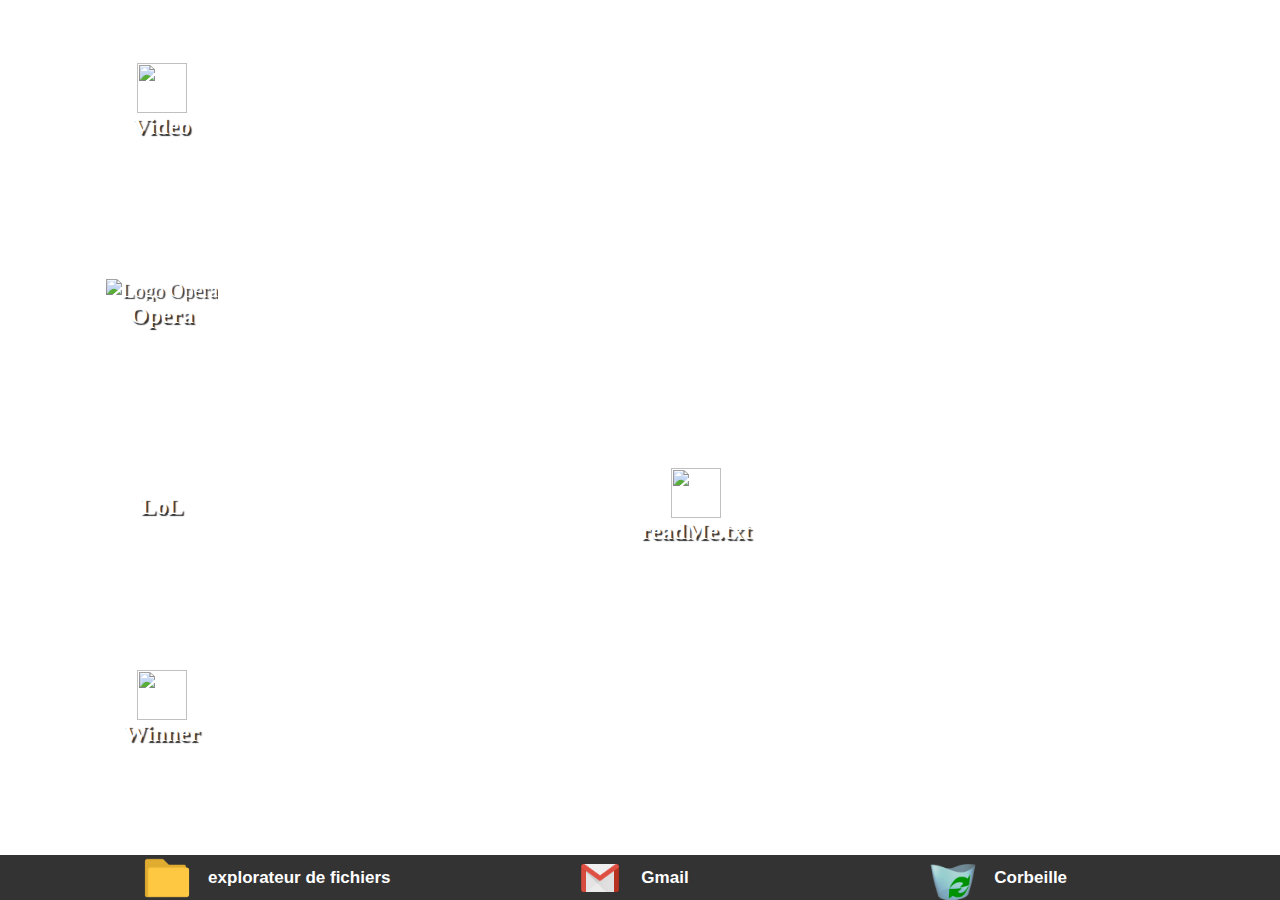
==== commit ecfd4466: "Termine (du moins pour la soutenance)" ====
--- a/index.html
+++ b/index.html
@@ -30,7 +30,7 @@
 							</div>
 							<div class="desktop__body desktop__body-video  window__body">
 								<div class="desktop__body--video">
-									<video id="Rick" class="Rick" src="./asset/video/Rick Astley - Never Gonna Give You Up (Official Music Video).mp4" width="300px" loop autoplay></video>
+									<video id="Rick" class="Rick" src="./asset/video/Rick Astley - Never Gonna Give You Up (Official Music Video).mp4" width="300px" loop></video>
 								</div>
 							</div>
 						</div>
@@ -39,8 +39,8 @@
 			</li>
 			<li class="desktop__item Opera">
 				<div class="desktop__content">
-					<div class="desktop__title link__title icon__title"
-						<img src="./asset/img/opera.jpg" alt="" width="50vw">
+					<div class="desktop__title link__title icon__title">
+						<img src="./asset/img/opera.jpg" alt="Logo Opera" >
 						<h3 class="title">Opera</h3>
 					</div>
 					
@@ -118,9 +118,26 @@
 									<button class="desktop__button window__button window__button-close desktop__button-close">X</button>
 								</div>
 							</div>
-							<div class="desktop__body window__body">
-								<div class="desktop__body--video">
-									
+							<div class="desktop__body window__body window__body--RM">
+								<div class="desktop__body--RM">
+									<h2 class="text__readme">Readme.txt</h2>
+									<h2 class="text__readme">
+										Ton ordinateur a été infecté par un virus.
+									</h2>
+									<h2 class="text__readme">
+										Faudra, dans cet escape game trouver un moyen 
+
+									</h2>
+									<h2 class="text__readme">
+										de le désinstaller car il s’avère extrêmement tenace et risquerais 
+									</h2>
+									<h2 class="text__readme">
+										surement d’endommager ta machine.
+									</h2>
+									<h2 class="text__readme">
+
+										Maintenant, a toi de jouer.
+									</h2>
 								</div>
 							</div>
 						</div>
@@ -174,13 +191,14 @@
 										<h2 class="item__content-title">Documents</h2>
 									</div>
 									<div class="item__menu" id="item__menu">
-										<a href="./Documents/index.html">
-											<div class="item__menu-option" id="item__menu-option">
-												<h2 class="text__option">Ouvrir</h2>
-											</div>
-										</a>
-										<a href="#">
-											<div class="item__menu-option" id="item__menu-option">
+										<a href="./User/Document.html">
+											<div class="item__menu-option" id="item__menu-option">
+												<h2 class="text__option">Ouvrir</h2>
+											</div>
+										</a>
+										<a href="#">
+											<div class="item__menu-option" id="item__menu-option">
+												<img src="./asset/img/folder_deleted.png" alt="" >
 												<h2 class="text__option">Supprimer</h2>
 											</div>
 										</a>
@@ -192,13 +210,14 @@
 										<h2 class="item__content-title">Videos</h2>
 									</div>
 									<div class="item__menu" id="item__menu">
-										<a href="./Videos/index.html">
-											<div class="item__menu-option" id="item__menu-option">
-												<h2 class="text__option">Ouvrir</h2>
-											</div>
-										</a>
-										<a href="#">
-											<div class="item__menu-option" id="item__menu-option">
+										<a href="./User/Video.html">
+											<div class="item__menu-option" id="item__menu-option">
+												<h2 class="text__option">Ouvrir</h2>
+											</div>
+										</a>
+										<a href="#">
+											<div class="item__menu-option" id="item__menu-option">
+												<img src="./asset/img/folder_deleted.png" alt="">
 												<h2 class="text__option">Supprimer</h2>
 											</div>
 										</a>
@@ -210,13 +229,14 @@
 										<h2 class="item__content-title">Images</h2>
 									</div>
 									<div class="item__menu" id="item__menu">
-										<a href="#">
-											<div class="item__menu-option" id="item__menu-option">
-												<h2 class="text__option">Ouvrir</h2>
-											</div>
-										</a>
-										<a href="#">
-											<div class="item__menu-option" id="item__menu-option">
+										<a href="">
+											<div class="item__menu-option" id="item__menu-option">
+												<h2 class="text__option">Ouvrir</h2>
+											</div>
+										</a>
+										<a href="#">
+											<div class="item__menu-option" id="item__menu-option">
+												<img src="./asset/img/folder_deleted.png" alt="">
 												<h2 class="text__option">Supprimer</h2>
 											</div>
 										</a>
@@ -235,6 +255,7 @@
 										</a>
 										<a href="#">
 											<div class="item__menu-option" id="item__menu-option">
+												<img src="./asset/img/folder_deleted.png" alt="">
 												<h2 class="text__option">Supprimer</h2>
 											</div>
 										</a>
@@ -253,6 +274,7 @@
 										</a>
 										<a href="#">
 											<div class="item__menu-option" id="item__menu-option">
+												<img src="./asset/img/folder_deleted.png" alt="">
 												<h2 class="text__option">Supprimer</h2>
 											</div>
 										</a>
--- a/CSS/style.css
+++ b/CSS/style.css
@@ -166,18 +166,28 @@
 .window__xp-files-body {
 	padding: 0;
 	margin: 0;
-	width: 50vw;
-	height: 40vh;
-	display: grid;
-	grid-template-columns: repeat(5, 1fr);
-	grid-template-rows: repeat(5, 1fr);
-	overflow: hidden;
-}
-
+	display: flex;
+	flex-direction: row;
+	flex-wrap: wrap;
+	height: 0;
+	
+}
+
+.window__xp-files-header{
+	display: flex;
+	align-items: center;
+	justify-content: space-between;
+	background-color: rgb(34, 34, 34);
+	border-radius: .5rem .5rem 0 0;
+	padding: .75rem;
+	width: 91vw;
+}
 
 /* gmail folder */
 .xp-files__item{
 	position: relative;
+	width: fit-content;
+	height: fit-content;
 }
 
 .item__content{
@@ -196,8 +206,26 @@
 	font-size: 1.25rem;
 }
 
-.item__menu , .item__menu div{
+.item__menu {
+	opacity: 0;
+	visibility: hidden;
+}
+
+.active-menu{
+	opacity: 1;
+	visibility: visible;
+}
+
+.item__menu div{
 	border: 1px solid #333;
+	border-radius: 5px;
+	box-shadow: 1px 1px 1px #333;
+	
+}
+
+.item__menu div:hover{
+	background-color: #333;
+	color: #fff;
 }
 
 .text__option{
@@ -208,11 +236,19 @@
 	position: absolute;
 	bottom: -40%;
 	right: -20%;
-	width: 5vw;
+	width: min-content;
+
 }
 
 .item__menu-option{
+	display: flex;
+	align-items: center;
 	padding: .25rem;
+}
+
+.item__menu-option img{
+	width: 1.5rem;
+	
 }
 
 /* MDP */
@@ -245,14 +281,14 @@
 .desktop__list{
 	list-style-type: none;
 	display: grid;
-	grid-template-areas: "Video . . . ."
+	grid-template-areas:
+	"Video . . . ."
 	"Opera . . . ."
 	"LoL . readMe . ."
 	"Crown . . . .";
-	grid-gap: 1rem;
-	padding: 1rem;
 	text-align: center;
-	height: 100vh;
+	height: 90vh;
+	align-items: center;
 }
 
 .icon__title{
@@ -260,7 +296,6 @@
 	font-size: 1.25rem;
 	font-weight: 500;
 	text-shadow: 2px 2px 1px #333;
-	margin: 0 30% ;
 	display: flex;
 	flex-direction: column;
 	justify-content: center;
@@ -358,7 +393,9 @@
 
 .window__body-content--trashcan{
 	height: 25vh;
-	display: grid;
+	width: 50vw;
+	display: flex;
+	flex-direction: column;
 	justify-content: center;
 	align-items: center;
 }
@@ -368,3 +405,88 @@
 	font-size: 1.75rem;
 }
 
+#GTA6Trash{
+	display: none;
+	visibility: none;
+}
+
+.section__delete{
+	display: none;
+	visibility: none;
+}
+
+.link__delete{
+	background-color: #f32314;
+	border-radius: 50px;
+	display: flex;
+	align-items: center;
+	justify-content: center;
+	box-shadow: 2px 2px 1px #333;
+}
+
+.window__body-content--delete{
+	display: flex;
+	flex-direction: column;
+	align-items: center;
+	justify-content: center;
+}
+
+.contact__form{
+	display: flex;
+	flex-direction: row;
+	align-items: center;
+	justify-content: center;
+}
+
+.sideform{
+	display: flex;
+	flex-direction: column;
+	align-items: center;
+	justify-content: center;
+
+}
+
+
+.contact__content{
+	display: flex;
+	flex-direction: column;
+	align-items: center;
+	justify-content: center;
+	padding: 1rem;
+}
+
+.desktop__body--RM{
+	display: flex;
+	flex-direction: column;
+	align-items: start;
+	justify-content: center;
+}
+
+.window__body--RM{
+	display: flex;
+	flex-direction: row;
+	align-items: center;
+	justify-content: center;
+}
+
+.text__readMe{
+	text-align: left;
+}
+
+.final{
+	display: flex;
+	flex-direction: row;
+	align-items: center;
+	justify-content: center;
+}
+
+form{
+	color: #fff;
+}
+
+.text__final{
+	color: #fff;
+	font-size: xx-large;
+	text-shadow: 1px 1px 1px #333;
+	backdrop-filter: blur(4px);
+}